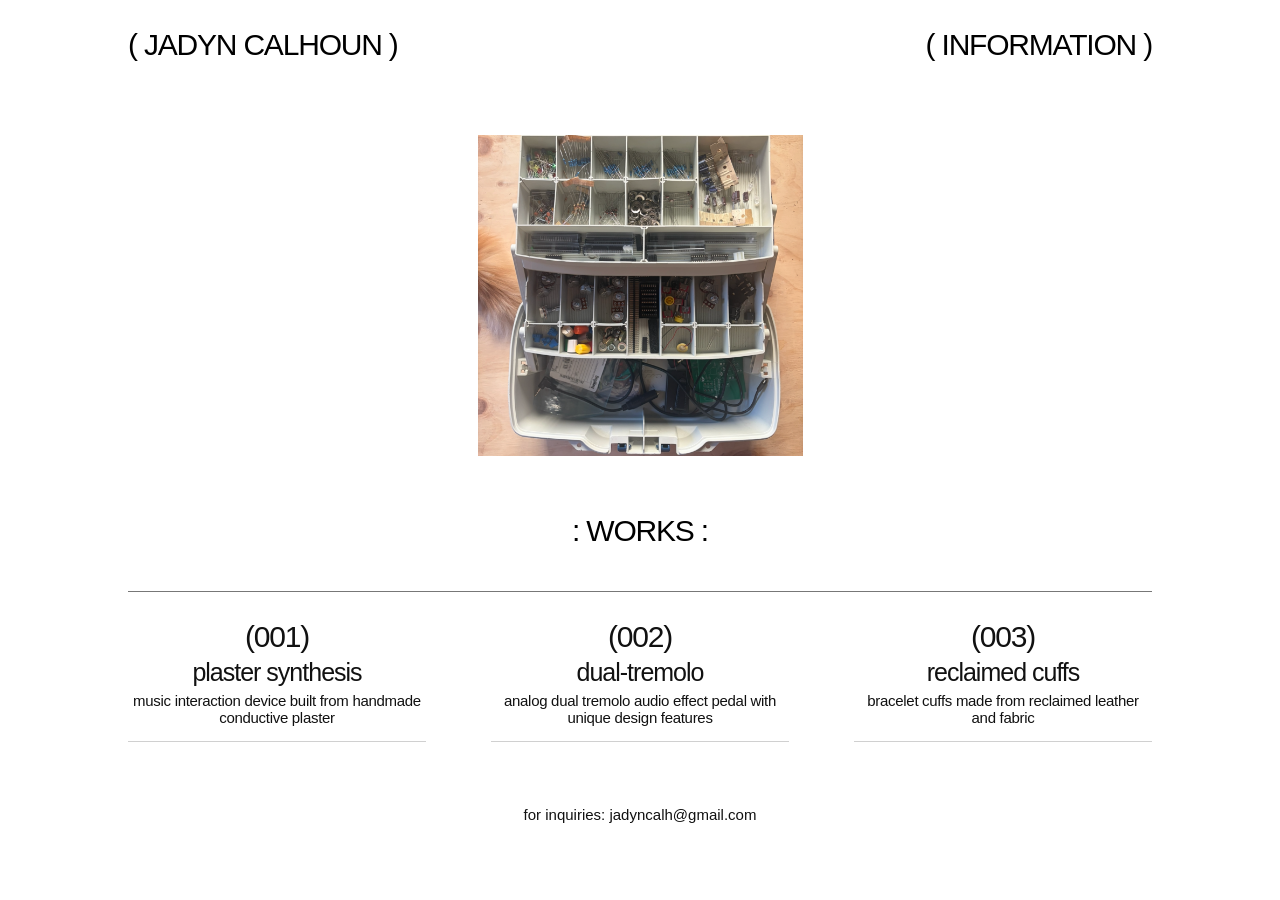
==== index.html @ 342fba7b "Add files via upload" ====
<!doctype html>
<html lang="en">
  <head>
    <meta charset="UTF-8" />
    <meta name="viewport" content="width=device-width, initial-scale=1.0" />
    <title>Jadyn Calhoun</title>
    <link rel="stylesheet" href="styles.css" />
  </head>

  <body>
    <main class="page">
      <header class="header">
        <div class="name">( JADYN CALHOUN )</div>
        <div class="information">( INFORMATION )</div>
      </header>

      <main>
        <section class="hero">
          <img src="hero.png" alt="Jadyn Calhoun featured work" />
        </section>

        <section class="works">
          <h1>: WORKS :</h1>

          <div class="divider"></div>

          <nav class="work-grid">
            <a href="/plaster-synthesis.html" class="work">
              <p class="number">(001)</p>
              <p class="title">plaster synthesis</p>
              <p class="description">
                music interaction device built from handmade conductive plaster
              </p>
            </a>

            <a href="/dual-tremolo.html" class="work">
              <p class="number">(002)</p>
              <p class="title">dual-tremolo</p>
              <p class="description">
                analog dual tremolo audio effect pedal with unique design
                features
              </p>
            </a>

            <a href="/reclaimed-cuffs.html" class="work">
              <p class="number">(003)</p>
              <p class="title">reclaimed cuffs</p>
              <p class="description">
                bracelet cuffs made from reclaimed leather and fabric
              </p>
            </a>
          </nav>
        </section>
      </main>
      <footer class="footer">
        <a href="mailto:jadyncalh@gmail.com">
          for inquiries: jadyncalh@gmail.com
        </a>
      </footer>
    </main>
  </body>
</html>
---- styles.css ----
* {
    margin: 0;
    padding: 0;
    box-sizing: border-box;
}

html {
    font-size: 16px;
}

body {
    background: white;
    color: black;
    font-family: Arial, Helvetica, sans-serif;
    font-weight: 300;
}

.page {
    width: 100%;
    min-height: 100vh;
    padding: 30px 10% 30px;
    display: flex;
    flex-direction: column;
}

.header {
    width: 100%;
    display: flex;
    justify-content: space-between;
    align-items: flex-start;
    font-size: 30px;
    line-height: 1;
    letter-spacing: -1.2px;
    margin-bottom: 75px;
}

.name,
.information {
    white-space: nowrap;
}

.hero {
    width: 35%;
    max-width: 325px;
    margin: 0 auto 60px;
    overflow: hidden;
}

.hero img {
    display: block;
    width: 100%;
    height: 100%;
    object-fit: cover;
}

.works {
    width: 100%;
}

.works h1 {
    text-align: center;
    font-size: 30px;
    font-weight: 300;
    line-height: 1;
    letter-spacing: -1.2px;
    margin-bottom: 45px;
}

.divider {
    width: 100%;
    height: 1px;
    background: #777;
    margin-bottom: 30px;
}

.work-grid {
    width: 100%;
    display: grid;
    grid-template-columns: repeat(3, 1fr);
    column-gap: 65px;
}

.work {
    color: #111;
    text-decoration: none;
    display: flex;
    flex-direction: column;
    align-items: center;
    padding-bottom: 15px;
    border-bottom: 1px solid #d0d0d0;
    transition: opacity 0.2s ease;
}

.work:hover {
    opacity: 0.55;
}

.number {
    font-size: 30px;
    line-height: 1;
    letter-spacing: -1.2px;
    margin-bottom: 8px;
}

.title {
    font-size: 25px;
    line-height: 1;
    letter-spacing: -1px;
    white-space: nowrap;
}

.description {
    font-size: 15px;
    line-height: 1.15;
    text-align: center;
    margin-top: 7px;
    letter-spacing: -0.3px;
}

.footer {
    margin-top: 65px;
    text-align: center;
    font-size: 15px;
    line-height: 1;
}

.footer a {
    color: #111;
    text-decoration: none;
}

.footer a:hover {
    text-decoration: underline;
}

@media (max-width: 900px) {
    .page {
        padding-left: 7%;
        padding-right: 7%;
    }

    .header {
        font-size: 24px;
        margin-bottom: 60px;
    }

    .hero {
        width: 65%;
        margin-bottom: 50px;
    }

    .works h1 {
        font-size: 25px;
    }

    .work-grid {
        column-gap: 30px;
    }

    .number {
        font-size: 25px;
    }

    .title {
        font-size: 25px;
    }
}

@media (max-width: 600px) {
    .page {
        padding: 30px 22px 30px;
    }

    .header {
        font-size: 17px;
        letter-spacing: -0.6px;
        margin-bottom: 50px;
    }

    .hero {
        width: 100%;
        max-width: none;
        margin-bottom: 50px;
    }

    .works h1 {
        font-size: 21px;
        letter-spacing: -0.7px;
        margin-bottom: 30px;
    }

    .divider {
        margin-bottom: 22px;
    }

    .work-grid {
        grid-template-columns: 1fr;
        gap: 0;
    }

    .work {
        padding: 18px 0;
    }

    .number {
        font-size: 21px;
        margin-bottom: 7px;
    }

    .title {
        font-size: 20px;
    }

    .footer {
        margin-top: 45px;
        font-size: 12px;
    }
}
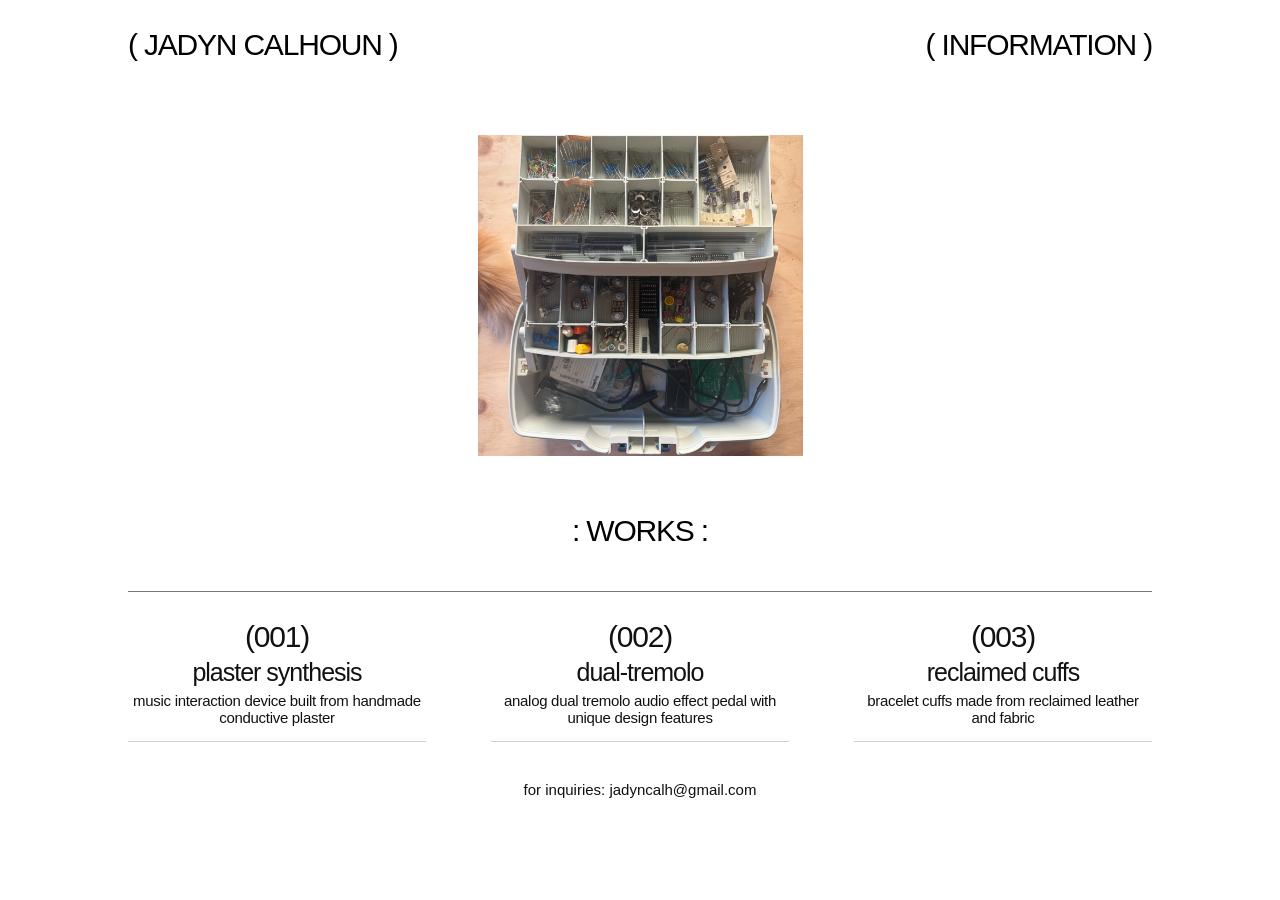
==== commit f1e52669: "Add files via upload final upload" ====
--- a/index.html
+++ b/index.html
@@ -3,20 +3,30 @@
   <head>
     <meta charset="UTF-8" />
     <meta name="viewport" content="width=device-width, initial-scale=1.0" />
+    <meta name="description" content="site dedicated to sharing the work and process of jadyn calhoun">
     <title>Jadyn Calhoun</title>
-    <link rel="stylesheet" href="styles.css" />
+    <!-- Google tag (gtag.js) -->
+<script async src="https://www.googletagmanager.com/gtag/js?id=G-0TQRQ7DD1J"></script>
+<script>
+  window.dataLayer = window.dataLayer || [];
+  function gtag(){dataLayer.push(arguments);}
+  gtag('js', new Date());
+
+  gtag('config', 'G-0TQRQ7DD1J');
+</script>
+    <link rel="stylesheet" href="style.css" />
   </head>
 
   <body>
     <main class="page">
       <header class="header">
-        <div class="name">( JADYN CALHOUN )</div>
-        <div class="information">( INFORMATION )</div>
+        <a href="index.html" class="name">( JADYN CALHOUN )</a>
+        <a href="information.html" class="information">( INFORMATION )</a>
       </header>
 
       <main>
         <section class="hero">
-          <img src="hero.png" alt="Jadyn Calhoun featured work" />
+          <img src="images/hero.png" alt="Jadyn Calhoun featured work" />
         </section>
 
         <section class="works">
@@ -25,7 +35,7 @@
           <div class="divider"></div>
 
           <nav class="work-grid">
-            <a href="/plaster-synthesis.html" class="work">
+            <a href="plaster-synthesis.html" class="work">
               <p class="number">(001)</p>
               <p class="title">plaster synthesis</p>
               <p class="description">
@@ -33,7 +43,7 @@
               </p>
             </a>
 
-            <a href="/dual-tremolo.html" class="work">
+            <a href="dual-tremolo.html" class="work">
               <p class="number">(002)</p>
               <p class="title">dual-tremolo</p>
               <p class="description">
@@ -42,7 +52,7 @@
               </p>
             </a>
 
-            <a href="/reclaimed-cuffs.html" class="work">
+            <a href="reclaimed-cuffs.html" class="work">
               <p class="number">(003)</p>
               <p class="title">reclaimed cuffs</p>
               <p class="description">
@@ -53,9 +63,7 @@
         </section>
       </main>
       <footer class="footer">
-        <a href="mailto:jadyncalh@gmail.com">
-          for inquiries: jadyncalh@gmail.com
-        </a>
+        <a href="mailto:jadyncalh@gmail.com">for inquiries: jadyncalh@gmail.com</a>
       </footer>
     </main>
   </body>
--- a/style.css
+++ b/style.css
@@ -0,0 +1,846 @@
+* {
+    margin: 0;
+    padding: 0;
+    box-sizing: border-box;
+}
+
+html {
+    font-size: 16px;
+}
+
+body {
+    background: white;
+    color: black;
+    font-family: Arial, Helvetica, sans-serif;
+    font-weight: 300;
+}
+
+.page {
+    width: 100%;
+    min-height: 100vh;
+    padding: 30px 10% 30px;
+    display: flex;
+    flex-direction: column;
+}
+
+.header {
+    width: 100%;
+    display: flex;
+    justify-content: space-between;
+    align-items: flex-start;
+    font-size: 30px;
+    line-height: 1;
+    letter-spacing: -1.2px;
+    margin-bottom: 75px;
+}
+
+.name,
+.information {
+    white-space: nowrap;
+}
+
+.header a {
+    color: inherit;
+    text-decoration: none;
+}
+
+.header a:hover {
+    opacity: 0.55;
+}
+
+.hero {
+    width: 35%;
+    max-width: 325px;
+    margin: 0 auto 60px;
+    overflow: hidden;
+}
+
+.hero img {
+    display: block;
+    width: 100%;
+    height: 100%;
+    object-fit: cover;
+}
+
+.works {
+    width: 100%;
+}
+
+.works h1 {
+    text-align: center;
+    font-size: 30px;
+    font-weight: 300;
+    line-height: 1;
+    letter-spacing: -1.2px;
+    margin-bottom: 45px;
+}
+
+.divider,
+.project-divider {
+    width: 100%;
+    height: 1px;
+    background: #777;
+}
+
+.divider {
+    margin-bottom: 30px;
+}
+
+.work-grid {
+    width: 100%;
+    display: grid;
+    grid-template-columns: repeat(3, 1fr);
+    column-gap: 65px;
+}
+
+.work {
+    color: #111;
+    text-decoration: none;
+    display: flex;
+    flex-direction: column;
+    align-items: center;
+    padding-bottom: 15px;
+    border-bottom: 1px solid #d0d0d0;
+    transition: opacity 0.2s ease;
+}
+
+.work:hover {
+    opacity: 0.55;
+}
+
+.number {
+    font-size: 30px;
+    line-height: 1;
+    letter-spacing: -1.2px;
+    margin-bottom: 8px;
+}
+
+.title {
+    font-size: 25px;
+    line-height: 1;
+    letter-spacing: -1px;
+    white-space: nowrap;
+}
+
+.description {
+    font-size: 15px;
+    line-height: 1.15;
+    text-align: center;
+    margin-top: 7px;
+    letter-spacing: -0.3px;
+}
+
+.footer {
+    margin-top: 40px;
+    text-align: center;
+    font-size: 15px;
+    line-height: 1;
+}
+
+.footer a {
+    color: #111;
+    text-decoration: none;
+}
+
+.footer a:hover {
+    text-decoration: underline;
+}
+
+#plaster-page {
+    background-color: #c5dde8;
+}
+
+#dual-trem-page {
+    background-color: #fed8b1;
+}
+
+#cuffs-page {
+    background-color: lightpink;
+}
+
+.project-page {
+    width: 100%;
+}
+
+.project-page h2 {
+    font-size: 18px;
+}
+
+.project-video {
+    width: 66%;
+    max-width: 640px;
+    margin: 0 auto 28px;
+}
+
+.video-frame {
+    width: 100%;
+    aspect-ratio: 16 / 9;
+    overflow: hidden;
+}
+
+.video-frame iframe,
+.video-frame video,
+.video-frame img {
+    display: block;
+    width: 100%;
+    height: 100%;
+    border: 0;
+    object-fit: cover;
+}
+
+.project-intro {
+    text-align: center;
+}
+
+.project-number {
+    font-size: 12px;
+    line-height: 1;
+    margin-bottom: 24px;
+}
+
+.project-intro h1 {
+    font-size: 25px;
+    font-weight: 300;
+    line-height: 1;
+    letter-spacing: -1px;
+    margin-bottom: 10px;
+}
+
+.project-subtitle {
+    font-size: 13px;
+    line-height: 1.05;
+    letter-spacing: -0.2px;
+}
+
+.project-divider {
+    margin: 10px 0 18px;
+}
+
+.project-info {
+    width: 100%;
+}
+
+.project-info h2,
+.phase h2 {
+    font-size: 18px;
+    font-weight: 300;
+    line-height: 1;
+    letter-spacing: -0.3px;
+}
+
+.project-intentions {
+    text-align: right;
+    margin-bottom: 42px;
+}
+
+.project-intentions h2 {
+    margin-bottom: 5px;
+}
+
+.project-intentions p {
+    font-size: 13px;
+    line-height: 1.05;
+    letter-spacing: -0.2px;
+}
+
+.materials {
+    margin-bottom: 42px;
+}
+
+.materials h2 {
+    margin-bottom: 12px;
+}
+
+.materials-table {
+    width: 60%;
+    min-width: 420px;
+}
+
+td a {
+    color: #111;
+    text-decoration: none;
+}
+
+td a:hover {
+    opacity: 0.55;
+}
+
+.materials-header th {
+    font-weight: normal;
+    text-align: left;
+    padding-bottom: 10px;
+}
+
+.phase {
+    width: 70%;
+    display: grid;
+    grid-template-columns: minmax(0, 1fr) 300px;
+    gap: 30px;
+    align-items: center;
+    margin-bottom: 50px;
+    text-align: center;
+
+}
+
+.phase-left {
+    grid-template-columns: 300px minmax(0, 1fr);
+}
+
+.phase-right {
+    margin-left: auto;
+}
+
+.phase-left .phase-image {
+    order: 1;
+}
+
+.phase-left .phase-copy {
+    order: 2;
+}
+
+.phase-right .phase-copy {
+    order: 1;
+}
+
+.phase-right .phase-image {
+    order: 2;
+}
+
+.phase-image {
+    width: 300px;
+}
+
+.phase-image img {
+    display: block;
+    width: 100%;
+    height: auto;
+}
+
+.phase-copy {
+    padding-top: 1px;
+}
+
+.phase-copy h2 {
+    margin-bottom: 11px;
+}
+
+.phase-copy p {
+    font-size: 15px;
+    line-height: 1.13;
+    letter-spacing: -0.15px;
+}
+
+.sources {
+    width: 100%;
+    text-align: center;
+    margin-top: 50px;
+}
+
+.sources h2 {
+    font-size: 18px;
+    font-weight: 300;
+    line-height: 1;
+    margin-bottom: 35px;
+}
+
+.sources a {
+    display: block;
+    width: fit-content;
+    margin: 0 auto 6px;
+    color: #111;
+    text-decoration: none;
+    font-size: 17px;
+    line-height: 1.1;
+}
+
+.sources a:hover {
+    opacity: 0.55;
+}
+
+.information-page {
+    width: 100%;
+}
+
+.about {
+    width: 88%;
+    margin: 40px auto 55px;
+    display: grid;
+    grid-template-columns: minmax(0, 1fr) minmax(0, 1fr);
+    gap: 40px;
+    align-items: stretch;
+}
+
+.about-image {
+    display: block;
+    width: 100%;
+    max-width: 400px;
+    aspect-ratio: 3 / 4;
+    object-fit: cover;
+    filter: grayscale(100%);
+}
+
+.about-details {
+    display: flex;
+    flex-direction: column;
+    justify-content: space-between;
+    padding: 0 0 5px;
+    font-size: 20px;
+    line-height: 1.35;
+    letter-spacing: -0.5px;
+}
+
+.about-details h1,
+.about-details h2 {
+    font-size: inherit;
+    font-weight: 300;
+}
+
+.resume-grid {
+    width: 88%;
+    margin: 0 auto;
+    display: grid;
+    grid-template-columns: 1fr 1fr;
+    column-gap: 70px;
+    row-gap: 45px;
+    text-align: center;
+}
+
+.resume-section h2 {
+    font-size: 20px;
+    font-weight: 300;
+    line-height: 1.1;
+    margin-bottom: 14px;
+    letter-spacing: -0.5px;
+}
+
+.resume-item {
+    font-size: 15px;
+    line-height: 1.2;
+    letter-spacing: -0.2px;
+    margin-bottom: 24px;
+}
+
+.resume-item .date {
+    font-size: 13px;
+}
+
+.resume-section ul {
+    list-style: none;
+    font-size: 15px;
+    line-height: 1.3;
+}
+
+.contact {
+    grid-column: 1 / -1;
+    width: 100%;
+    max-width: 850px;
+    justify-self: center;
+    margin-top: 20px;
+}
+
+.contact h2 {
+    font-size: 30px;
+    margin-bottom: 45px;
+}
+
+.contact form {
+    width: 100%;
+}
+
+.contact-field {
+    display: grid;
+    grid-template-columns: 125px minmax(0, 1fr);
+    align-items: center;
+    gap: 18px;
+    margin-bottom: 65px;
+    text-align: left;
+}
+
+.contact-field label,
+.contact-project legend,
+.contact-message>label {
+    font-size: 15px;
+    font-weight: 300;
+}
+
+.contact-field input {
+    width: 100%;
+    border: none;
+    border-bottom: 1px solid #333;
+    border-radius: 0;
+    background: transparent;
+    padding: 8px 2px;
+    font: inherit;
+    outline: none;
+}
+
+.contact-field input {
+    border-bottom: 2px solid #111;
+}
+
+.contact-project {
+    border: none;
+    display: grid;
+    grid-template-columns: 1.3fr repeat(4, auto);
+    align-items: center;
+    gap: 20px;
+    margin: 0 0 65px;
+    text-align: left;
+}
+
+.contact-project legend {
+    float: left;
+    width: 100%;
+    margin-bottom: 0;
+}
+
+.contact-project label {
+    display: flex;
+    align-items: center;
+    gap: 8px;
+    font-size: 15px;
+    white-space: nowrap;
+}
+
+.contact-project input {
+    width: 16px;
+    height: 16px;
+    accent-color: #111;
+}
+
+.contact-message {
+    display: flex;
+    flex-direction: column;
+    align-items: center;
+    gap: 16px;
+}
+
+.contact-message textarea {
+    width: 100%;
+    min-height: 135px;
+    resize: vertical;
+    border: none;
+    border-radius: 0;
+    background: #d9d9d9;
+    padding: 14px;
+    font: inherit;
+}
+
+.contact-message textarea {
+    outline: 1px solid #777;
+}
+
+.contact button {
+    display: block;
+    margin: 20px 0 0 auto;
+    padding: 10px 0;
+    border: none;
+    border-bottom: 1px solid #111;
+    background: transparent;
+    font: inherit;
+    font-size: 12px;
+    cursor: pointer;
+}
+
+.contact button {
+    opacity: 0.55;
+}
+
+@media (max-width: 900px) {
+
+    .about,
+    .resume-grid {
+        width: 100%;
+    }
+
+    .about {
+        gap: 28px;
+    }
+
+    .about-details {
+        font-size: 17px;
+    }
+
+    .resume-grid {
+        column-gap: 35px;
+    }
+
+    .skills,
+    .software {
+        padding-left: 15%;
+    }
+
+    .page {
+        padding-left: 7%;
+        padding-right: 7%;
+    }
+
+    .header {
+        font-size: 24px;
+        margin-bottom: 60px;
+    }
+
+    .hero {
+        width: 65%;
+        margin-bottom: 50px;
+    }
+
+    .works h1 {
+        font-size: 25px;
+    }
+
+    .work-grid {
+        column-gap: 30px;
+    }
+
+    .number,
+    .title {
+        font-size: 25px;
+    }
+
+    .project-video {
+        width: 72%;
+    }
+
+    .materials-table {
+        width: 70%;
+    }
+
+    .contact {
+        width: 100%;
+    }
+}
+
+@media (max-width: 600px) {
+    .page {
+        padding: 30px 22px;
+    }
+
+    .header {
+        font-size: 17px;
+        letter-spacing: -0.6px;
+        margin-bottom: 50px;
+    }
+
+    .hero {
+        width: 100%;
+        max-width: none;
+        margin-bottom: 50px;
+    }
+
+    .works h1 {
+        font-size: 21px;
+        letter-spacing: -0.7px;
+        margin-bottom: 30px;
+    }
+
+    .divider {
+        margin-bottom: 22px;
+    }
+
+    .work-grid {
+        grid-template-columns: 1fr;
+        gap: 0;
+    }
+
+    .work {
+        padding: 18px 0;
+    }
+
+    .number {
+        font-size: 21px;
+        margin-bottom: 7px;
+    }
+
+    .title {
+        font-size: 20px;
+    }
+
+    .footer {
+        margin-top: 45px;
+        font-size: 12px;
+    }
+
+    .project-video {
+        width: 100%;
+        margin-bottom: 24px;
+    }
+
+    .project-number {
+        font-size: 10px;
+        margin-bottom: 18px;
+    }
+
+    .project-intro h1 {
+        font-size: 21px;
+    }
+
+    .project-subtitle,
+    .project-intentions p,
+    .phase-copy p,
+    .materials-row span {
+        font-size: 10px;
+    }
+
+    .project-info h2,
+    .phase h2 {
+        font-size: 12px;
+    }
+
+    .materials-table {
+        width: 100%;
+        min-width: 0;
+    }
+
+    .materials-row {
+        grid-template-columns: 1.5fr 0.7fr 0.7fr 1.3fr;
+    }
+
+    .phase,
+    .phase-left {
+        grid-template-columns: 1fr;
+        gap: 14px;
+        margin-bottom: 42px;
+    }
+
+    .phase-left .phase-image,
+    .phase-right .phase-image {
+        order: 1;
+    }
+
+    .phase-left .phase-copy,
+    .phase-right .phase-copy {
+        order: 2;
+    }
+
+    .phase-image {
+        width: 110px;
+    }
+
+    .footer {
+        margin-top: 0;
+    }
+
+    .about {
+        margin-top: 10px;
+        margin-bottom: 45px;
+        grid-template-columns: 1fr;
+        gap: 22px;
+    }
+
+    .about-image {
+        width: 75%;
+        max-width: 360px;
+        margin: 0 auto;
+    }
+
+    .about-details {
+        min-height: 170px;
+        font-size: 17px;
+    }
+
+    .resume-grid {
+        grid-template-columns: 1fr 1fr;
+        column-gap: 22px;
+        row-gap: 28px;
+    }
+
+    .resume-section h2 {
+        font-size: 17px;
+    }
+
+    .resume-item,
+    .resume-section ul {
+        font-size: 13px;
+        overflow-wrap: anywhere;
+    }
+
+    .resume-item .date {
+        font-size: 11px;
+    }
+
+    .skills,
+    .software {
+        padding-left: 0;
+    }
+
+    .footer {
+        margin-top: 40px;
+    }
+
+    .resume-grid {
+        width: 100%;
+        column-gap: 20px;
+        row-gap: 35px;
+    }
+
+    .resume-section h2 {
+        font-size: 17px;
+    }
+
+    .resume-item,
+    .resume-section ul {
+        font-size: 13px;
+        overflow-wrap: anywhere;
+    }
+
+    .resume-item .date {
+        font-size: 11px;
+    }
+
+    .contact {
+        grid-column: 1 / -1;
+        width: 75%;
+        justify-self: center;
+        margin-top: 10px;
+    }
+
+    .contact h2 {
+        font-size: 22px;
+        margin-bottom: 34px;
+    }
+
+    .contact-field {
+        grid-template-columns: 75px minmax(0, 1fr);
+        gap: 12px;
+        margin-bottom: 42px;
+    }
+
+    .contact-field label,
+    .contact-project legend,
+    .contact-message>label {
+        font-size: 16px;
+    }
+
+    .contact-project {
+        grid-template-columns: repeat(4, auto);
+        gap: 12px;
+        margin-bottom: 42px;
+    }
+
+    .contact-project legend {
+        grid-column: 1 / -1;
+        margin-bottom: 8px;
+    }
+
+    .contact-project label {
+        font-size: 13px;
+        gap: 5px;
+    }
+
+    .contact-project input {
+        width: 14px;
+        height: 14px;
+    }
+
+    .contact-message textarea {
+        min-height: 150px;
+    }
+}
+
+@media (max-width: 380px) {
+    .resume-grid {
+        grid-template-columns: 1fr;
+        row-gap: 15px;
+    }
+}
